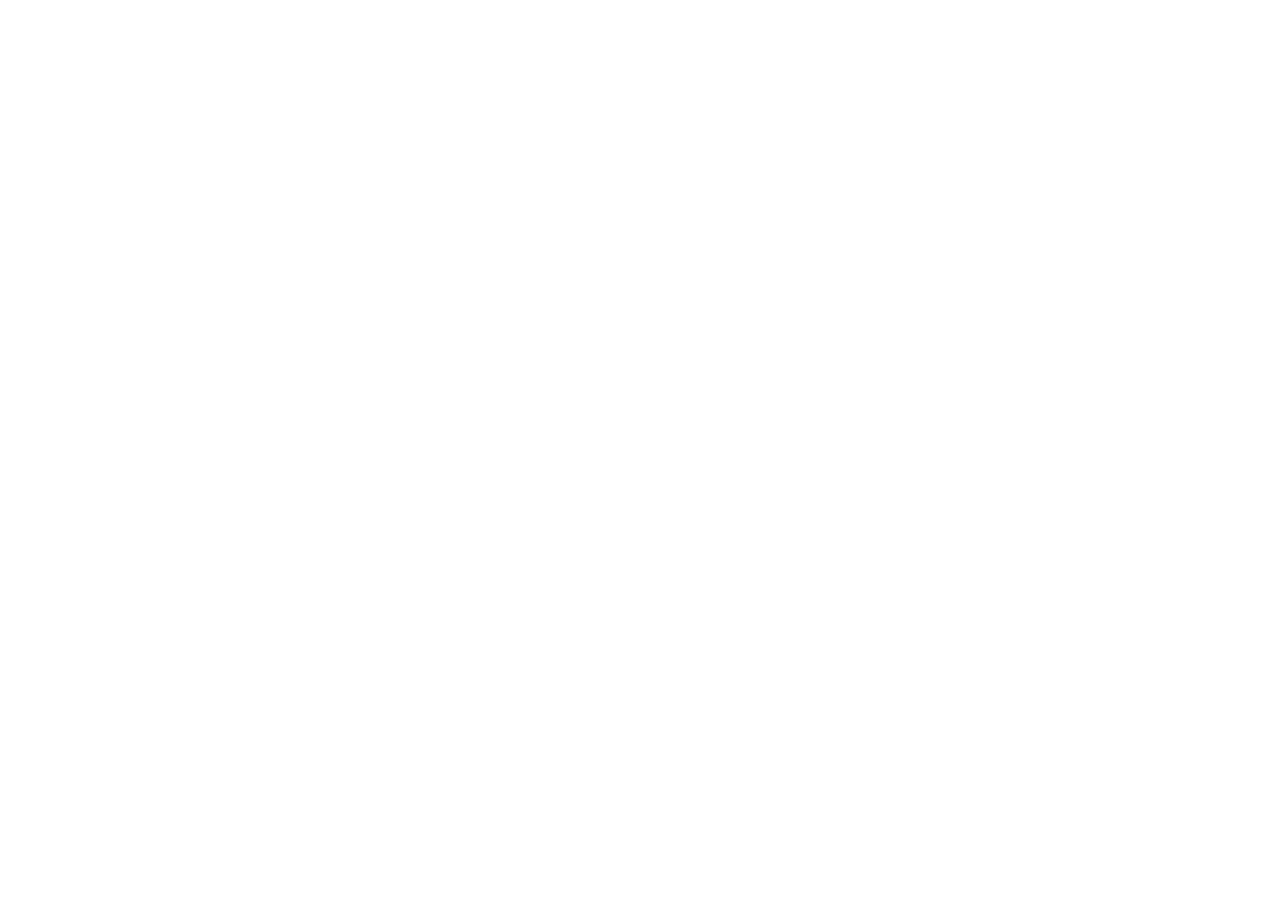
==== app/view/layouts/application.html @ 2911835e "HTML5 goodness for layouts" ====
<!DOCTYPE html>
<html lang="en"><head>
  <meta http-equiv="content-type" content="text/html; charset=utf-8">
  <?=css_bundle("core")?>
  <script src="http://www.google.com/jsapi"></script>
  <script>google.load("jquery", "1");</script>
  <?=js_bundle("core")?>
  <title>Welcome to PHP-WAX</title>
  <style type="text/css">
    html * { padding:0; margin:0; } body * { padding:10px 20px; } body * * { padding:0; }
    body { font:small sans-serif; } body>div { border-bottom:1px solid #ddd; } h1 { font-weight:normal; }
    h2 { margin-bottom:.8em; } h2 span { font-size:80%; color:#666; font-weight:normal; }
    h3 { margin:1em 0 .5em 0; } h4 { margin:0 0 .5em 0; font-weight: normal; } ul { margin-left: 2em; margin-top: 1em; }
    #summary { background: #000000; color:white; } #summary h2, #environment h2 { font-weight: normal; color: #e1e1e1; }
    #instructions { background:#f6f6f6; } #environment { background:#f6f6f6; } #environment h2 {color:#111111;} 
    #info {display:none;}
  </style>
</head>

<body>
<?=$content_for_layout?>


</body>
</html>
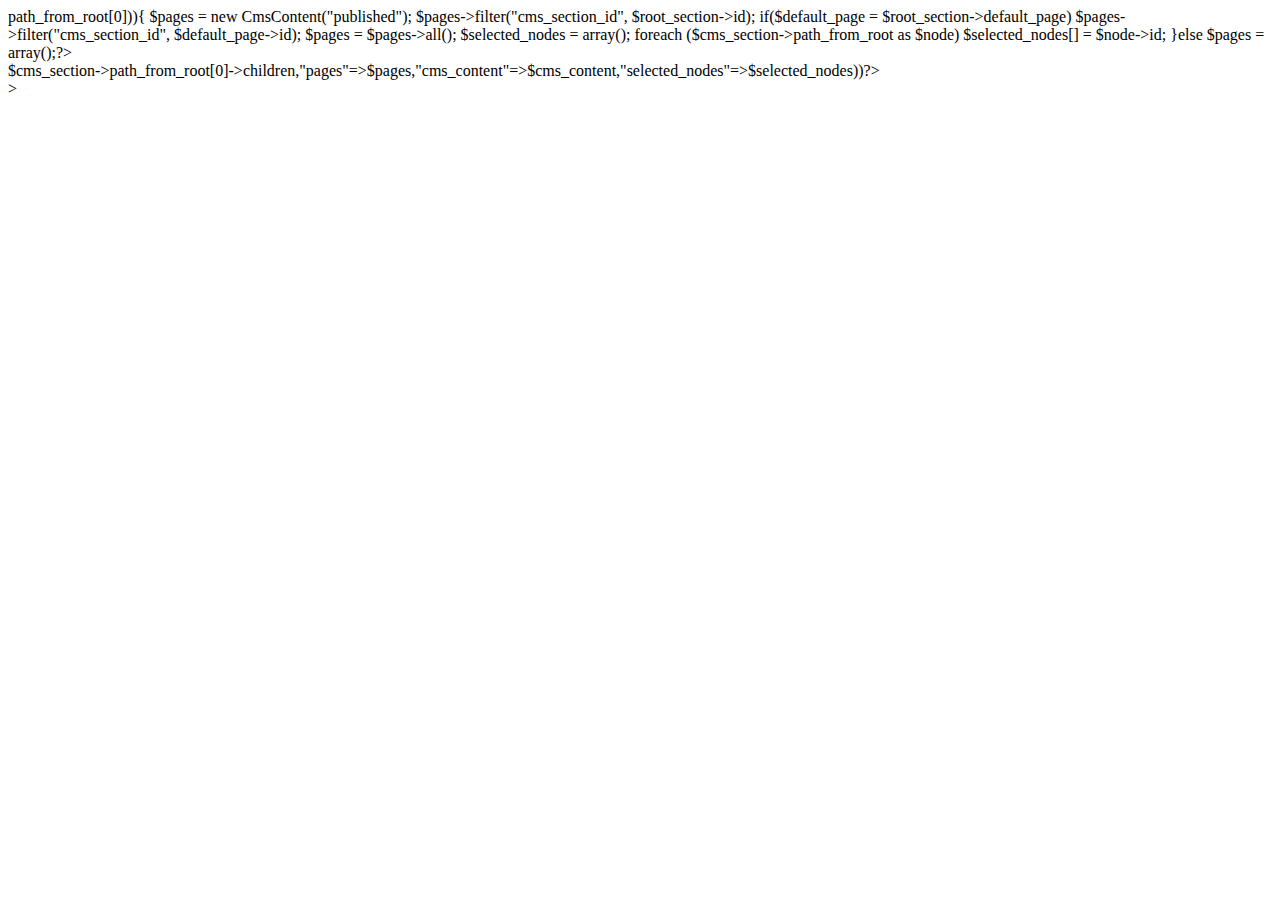
==== commit f6be7d2f: "side nav for multi-level sections" ====
--- a/app/view/layouts/application.html
+++ b/app/view/layouts/application.html
@@ -1,25 +1,45 @@
 <!DOCTYPE html>
 <html lang="en"><head>
   <meta http-equiv="content-type" content="text/html; charset=utf-8">
-  <?=css_bundle("core")?>
-  <script src="http://www.google.com/jsapi"></script>
-  <script>google.load("jquery", "1");</script>
-  <?=js_bundle("core")?>
-  <title>Welcome to PHP-WAX</title>
-  <style type="text/css">
-    html * { padding:0; margin:0; } body * { padding:10px 20px; } body * * { padding:0; }
-    body { font:small sans-serif; } body>div { border-bottom:1px solid #ddd; } h1 { font-weight:normal; }
-    h2 { margin-bottom:.8em; } h2 span { font-size:80%; color:#666; font-weight:normal; }
-    h3 { margin:1em 0 .5em 0; } h4 { margin:0 0 .5em 0; font-weight: normal; } ul { margin-left: 2em; margin-top: 1em; }
-    #summary { background: #000000; color:white; } #summary h2, #environment h2 { font-weight: normal; color: #e1e1e1; }
-    #instructions { background:#f6f6f6; } #environment { background:#f6f6f6; } #environment h2 {color:#111111;} 
-    #info {display:none;}
-  </style>
+  <link href='http://fonts.googleapis.com/css?family=Droid+Sans&subset=latin' rel='stylesheet' type='text/css'>
+  <link href='/stylesheets/core/_resets.css' rel='stylesheet' type='text/css'>
+  <link href='/stylesheets/core/styles.css' rel='stylesheet' type='text/css'>
+  <title>CryoMassage</title>
 </head>
+<body>
+  <?=partial("_header", $this)?>
+  <div class="site-width main-content <?=$action?>">
+    <?if($cms_section && ($root_section = $cms_section->path_from_root[0])){
+      $pages = new CmsContent("published");
+      $pages->filter("cms_section_id", $root_section->id);
+      if($default_page = $root_section->default_page) $pages->filter("cms_section_id", $default_page->id);
+      $pages = $pages->all();
+      $selected_nodes = array();
+      foreach ($cms_section->path_from_root as $node) $selected_nodes[] = $node->id;
+    }else $pages = array();?>
+    <div id="side_nav">
+      <?=$side_nav = partial("_side_nav", array("nodes"=>$cms_section->path_from_root[0]->children,"pages"=>$pages,"cms_content"=>$cms_content,"selected_nodes"=>$selected_nodes))?>
+    </div>
+    <div id="content_holder" <?=$side_nav?'class="content_holder_with_nav"':''?>>
+      <?=$content_for_layout?>
+    </div>
+  </div>
+  <?=partial("_footer")?>
+<script src="http://www.google.com/jsapi"></script>
+<script>google.load("jquery", "1");</script>
+<?=js_bundle("core")?>
+<script type="text/javascript">
 
-<body>
-<?=$content_for_layout?>
+  var _gaq = _gaq || [];
+  _gaq.push(['_setAccount', 'UA-19820652-1']);
+  _gaq.push(['_trackPageview']);
 
+  (function() {
+    var ga = document.createElement('script'); ga.type = 'text/javascript'; ga.async = true;
+    ga.src = ('https:' == document.location.protocol ? 'https://ssl' : 'http://www') + '.google-analytics.com/ga.js';
+    var s = document.getElementsByTagName('script')[0]; s.parentNode.insertBefore(ga, s);
+  })();
 
+</script>
 </body>
 </html>